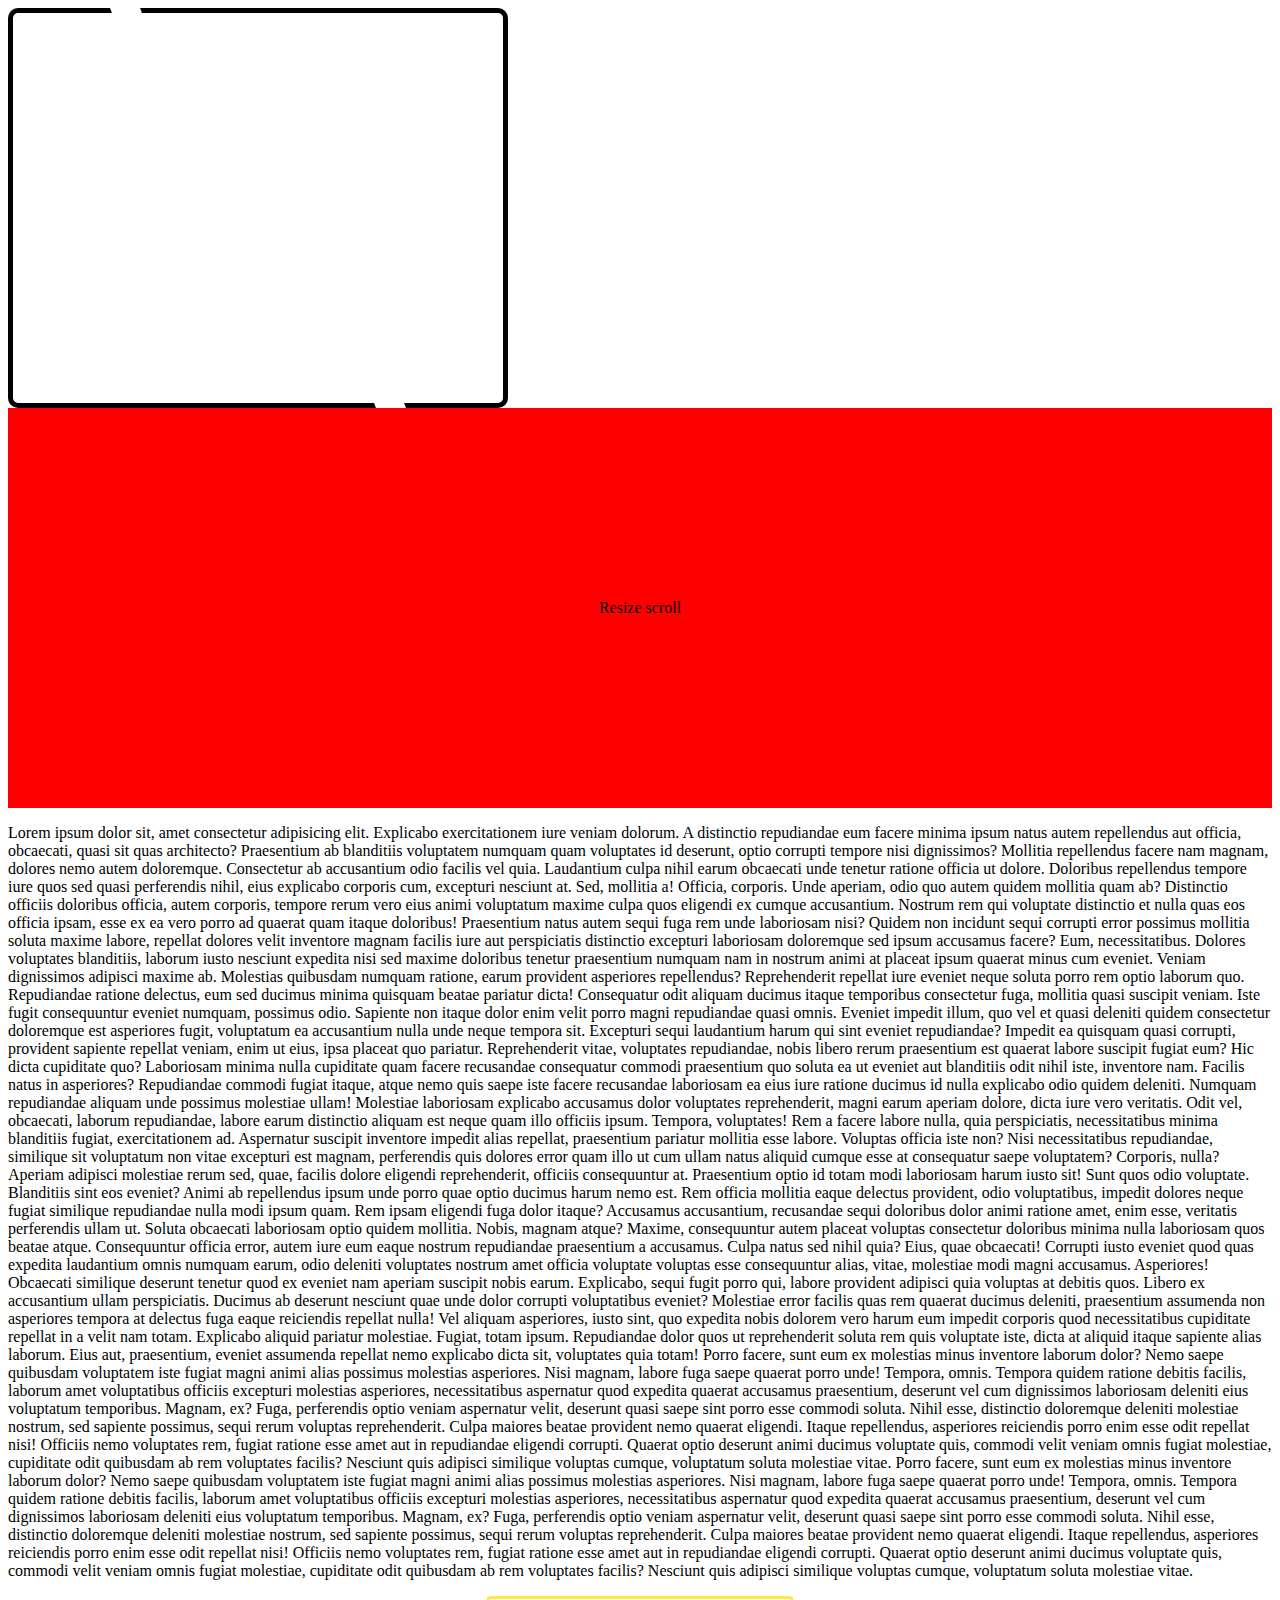
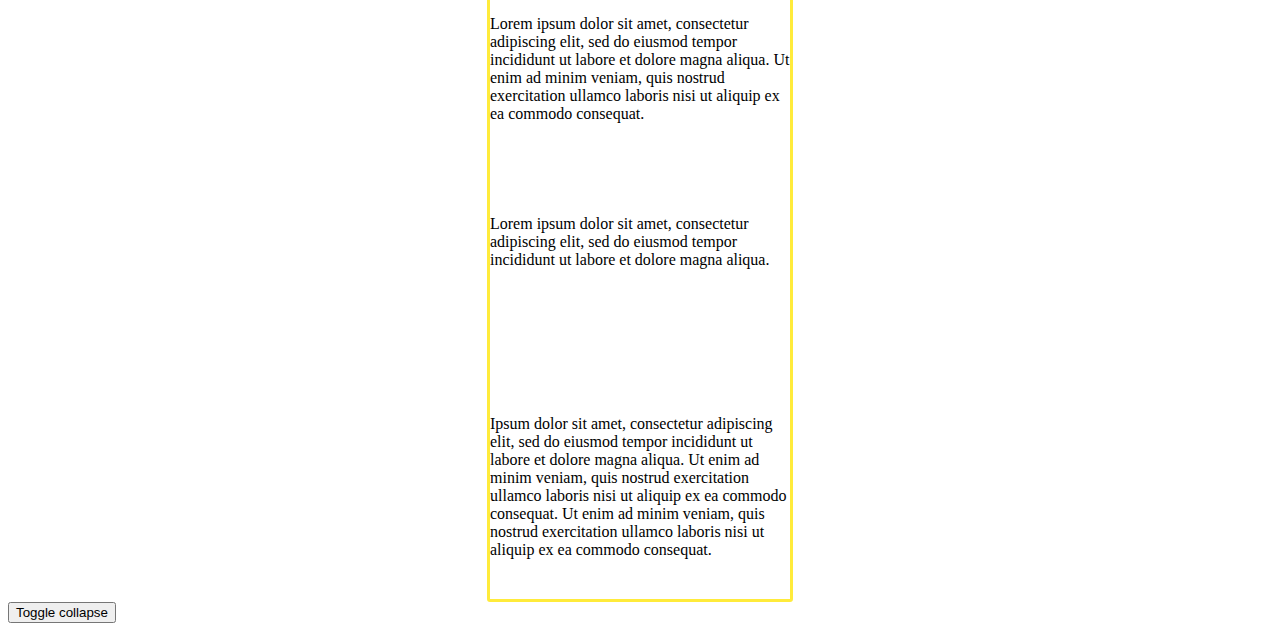
==== html.html @ 31adf099 "Inserindo html e scroll" ====
<!DOCTYPE html>
<html lang="en">

<head>
    <meta charset="UTF-8">
    <meta http-equiv="X-UA-Compatible" content="IE=edge">
    <meta name="viewport" content="width=device-width, initial-scale=1.0">
    <title>Document</title>
</head>

<body>
    <div class="box">

    </div>
    <div id="resize-scroll">
        Resize scroll
    </div>
    <div>
        <p>
            Lorem ipsum dolor sit, amet consectetur adipisicing elit. Explicabo exercitationem iure veniam dolorum. A
            distinctio repudiandae eum facere minima ipsum natus autem repellendus aut officia, obcaecati, quasi sit
            quas architecto?
            Praesentium ab blanditiis voluptatem numquam quam voluptates id deserunt, optio corrupti tempore nisi
            dignissimos? Mollitia repellendus facere nam magnam, dolores nemo autem doloremque. Consectetur ab
            accusantium odio facilis vel quia.
            Laudantium culpa nihil earum obcaecati unde tenetur ratione officia ut dolore. Doloribus repellendus tempore
            iure quos sed quasi perferendis nihil, eius explicabo corporis cum, excepturi nesciunt at. Sed, mollitia a!
            Officia, corporis. Unde aperiam, odio quo autem quidem mollitia quam ab? Distinctio officiis doloribus
            officia, autem corporis, tempore rerum vero eius animi voluptatum maxime culpa quos eligendi ex cumque
            accusantium.

            Nostrum rem qui voluptate distinctio et nulla quas eos officia ipsam, esse ex ea vero porro ad quaerat quam
            itaque doloribus! Praesentium natus autem sequi fuga rem unde laboriosam nisi?
            Quidem non incidunt sequi corrupti error possimus mollitia soluta maxime labore, repellat dolores velit
            inventore magnam facilis iure aut perspiciatis distinctio excepturi laboriosam doloremque sed ipsum
            accusamus facere? Eum, necessitatibus.
            Dolores voluptates blanditiis, laborum iusto nesciunt expedita nisi sed maxime doloribus tenetur praesentium
            numquam nam in nostrum animi at placeat ipsum quaerat minus cum eveniet. Veniam dignissimos adipisci maxime
            ab.

            Molestias quibusdam numquam ratione, earum provident asperiores repellendus? Reprehenderit repellat iure
            eveniet neque soluta porro rem optio laborum quo. Repudiandae ratione delectus, eum sed ducimus minima
            quisquam beatae pariatur dicta!
            Consequatur odit aliquam ducimus itaque temporibus consectetur fuga, mollitia quasi suscipit veniam. Iste
            fugit consequuntur eveniet numquam, possimus odio. Sapiente non itaque dolor enim velit porro magni
            repudiandae quasi omnis.
            Eveniet impedit illum, quo vel et quasi deleniti quidem consectetur doloremque est asperiores fugit,
            voluptatum ea accusantium nulla unde neque tempora sit. Excepturi sequi laudantium harum qui sint eveniet
            repudiandae?
            Impedit ea quisquam quasi corrupti, provident sapiente repellat veniam, enim ut eius, ipsa placeat quo
            pariatur. Reprehenderit vitae, voluptates repudiandae, nobis libero rerum praesentium est quaerat labore
            suscipit fugiat eum?
            Hic dicta cupiditate quo? Laboriosam minima nulla cupiditate quam facere recusandae consequatur commodi
            praesentium quo soluta ea ut eveniet aut blanditiis odit nihil iste, inventore nam. Facilis natus in
            asperiores?
            Repudiandae commodi fugiat itaque, atque nemo quis saepe iste facere recusandae laboriosam ea eius iure
            ratione ducimus id nulla explicabo odio quidem deleniti. Numquam repudiandae aliquam unde possimus molestiae
            ullam!

            Molestiae laboriosam explicabo accusamus dolor voluptates reprehenderit, magni earum aperiam dolore, dicta
            iure vero veritatis. Odit vel, obcaecati, laborum repudiandae, labore earum distinctio aliquam est neque
            quam illo officiis ipsum.
            Tempora, voluptates! Rem a facere labore nulla, quia perspiciatis, necessitatibus minima blanditiis fugiat,
            exercitationem ad. Aspernatur suscipit inventore impedit alias repellat, praesentium pariatur mollitia esse
            labore. Voluptas officia iste non?
            Nisi necessitatibus repudiandae, similique sit voluptatum non vitae excepturi est magnam, perferendis quis
            dolores error quam illo ut cum ullam natus aliquid cumque esse at consequatur saepe voluptatem? Corporis,
            nulla?
            Aperiam adipisci molestiae rerum sed, quae, facilis dolore eligendi reprehenderit, officiis consequuntur at.
            Praesentium optio id totam modi laboriosam harum iusto sit! Sunt quos odio voluptate. Blanditiis sint eos
            eveniet?
            Animi ab repellendus ipsum unde porro quae optio ducimus harum nemo est. Rem officia mollitia eaque delectus
            provident, odio voluptatibus, impedit dolores neque fugiat similique repudiandae nulla modi ipsum quam.
            Rem ipsam eligendi fuga dolor itaque? Accusamus accusantium, recusandae sequi doloribus dolor animi ratione
            amet, enim esse, veritatis perferendis ullam ut. Soluta obcaecati laboriosam optio quidem mollitia. Nobis,
            magnam atque?
            Maxime, consequuntur autem placeat voluptas consectetur doloribus minima nulla laboriosam quos beatae atque.
            Consequuntur officia error, autem iure eum eaque nostrum repudiandae praesentium a accusamus. Culpa natus
            sed nihil quia?
            Eius, quae obcaecati! Corrupti iusto eveniet quod quas expedita laudantium omnis numquam earum, odio
            deleniti voluptates nostrum amet officia voluptate voluptas esse consequuntur alias, vitae, molestiae modi
            magni accusamus. Asperiores!
            Obcaecati similique deserunt tenetur quod ex eveniet nam aperiam suscipit nobis earum. Explicabo, sequi
            fugit porro qui, labore provident adipisci quia voluptas at debitis quos. Libero ex accusantium ullam
            perspiciatis.

            Ducimus ab deserunt nesciunt quae unde dolor corrupti voluptatibus eveniet? Molestiae error facilis quas rem
            quaerat ducimus deleniti, praesentium assumenda non asperiores tempora at delectus fuga eaque reiciendis
            repellat nulla!
            Vel aliquam asperiores, iusto sint, quo expedita nobis dolorem vero harum eum impedit corporis quod
            necessitatibus cupiditate repellat in a velit nam totam. Explicabo aliquid pariatur molestiae. Fugiat, totam
            ipsum.
            Repudiandae dolor quos ut reprehenderit soluta rem quis voluptate iste, dicta at aliquid itaque sapiente
            alias laborum. Eius aut, praesentium, eveniet assumenda repellat nemo explicabo dicta sit, voluptates quia
            totam!

            Porro facere, sunt eum ex molestias minus inventore laborum dolor? Nemo saepe quibusdam voluptatem iste
            fugiat magni animi alias possimus molestias asperiores. Nisi magnam, labore fuga saepe quaerat porro unde!
            Tempora, omnis. Tempora quidem ratione debitis facilis, laborum amet voluptatibus officiis excepturi
            molestias asperiores, necessitatibus aspernatur quod expedita quaerat accusamus praesentium, deserunt vel
            cum dignissimos laboriosam deleniti eius voluptatum temporibus.
            Magnam, ex? Fuga, perferendis optio veniam aspernatur velit, deserunt quasi saepe sint porro esse commodi
            soluta. Nihil esse, distinctio doloremque deleniti molestiae nostrum, sed sapiente possimus, sequi rerum
            voluptas reprehenderit.
            Culpa maiores beatae provident nemo quaerat eligendi. Itaque repellendus, asperiores reiciendis porro enim
            esse odit repellat nisi! Officiis nemo voluptates rem, fugiat ratione esse amet aut in repudiandae eligendi
            corrupti.
            Quaerat optio deserunt animi ducimus voluptate quis, commodi velit veniam omnis fugiat molestiae, cupiditate
            odit quibusdam ab rem voluptates facilis? Nesciunt quis adipisci similique voluptas cumque, voluptatum
            soluta molestiae vitae.

            Porro facere, sunt eum ex molestias minus inventore laborum dolor? Nemo saepe quibusdam voluptatem iste
            fugiat magni animi alias possimus molestias asperiores. Nisi magnam, labore fuga saepe quaerat porro unde!
            Tempora, omnis. Tempora quidem ratione debitis facilis, laborum amet voluptatibus officiis excepturi
            molestias asperiores, necessitatibus aspernatur quod expedita quaerat accusamus praesentium, deserunt vel
            cum dignissimos laboriosam deleniti eius voluptatum temporibus.
            Magnam, ex? Fuga, perferendis optio veniam aspernatur velit, deserunt quasi saepe sint porro esse commodi
            soluta. Nihil esse, distinctio doloremque deleniti molestiae nostrum, sed sapiente possimus, sequi rerum
            voluptas reprehenderit.
            Culpa maiores beatae provident nemo quaerat eligendi. Itaque repellendus, asperiores reiciendis porro enim
            esse odit repellat nisi! Officiis nemo voluptates rem, fugiat ratione esse amet aut in repudiandae eligendi
            corrupti.
            Quaerat optio deserunt animi ducimus voluptate quis, commodi velit veniam omnis fugiat molestiae, cupiditate
            odit quibusdam ab rem voluptates facilis? Nesciunt quis adipisci similique voluptas cumque, voluptatum
            soluta molestiae vitae.
        </p>
    </div>
    <div class="container">
        <div class="section">
            <p>Lorem ipsum dolor sit amet, consectetur adipiscing elit, sed do eiusmod tempor incididunt ut labore et
                dolore magna aliqua. Ut enim ad minim veniam, quis nostrud exercitation ullamco laboris nisi ut aliquip
                ex ea commodo consequat.</p>
        </div>
        <div class="section collapsible">
            <p>Lorem ipsum dolor sit amet, consectetur adipiscing elit, sed do eiusmod tempor incididunt ut labore et
                dolore magna aliqua.</p>
        </div>
        <div class="section">
            <p>Ipsum dolor sit amet, consectetur adipiscing elit, sed do eiusmod tempor incididunt ut labore et dolore
                magna aliqua. Ut enim ad minim veniam, quis nostrud exercitation ullamco laboris nisi ut aliquip ex ea
                commodo consequat. Ut enim ad minim veniam, quis nostrud exercitation ullamco laboris nisi ut aliquip ex
                ea commodo consequat.</p>
        </div>
    </div>

    <button id="toggle-button">Toggle collapse</button>
</body>
<style>
    .box {
        width: 500px;
        height: 400px;
        position: relative;
        border: 5px solid black;
        box-sizing: border-box;
        background-color: white;
        transition: all 2s;
        border-radius: 10px;

    }

    .box::after {
        content: "";
        width: 30px;
        height: 5px;
        position: absolute;
        -webkit-transform: skew(20deg);
        -moz-transform: skew(20deg);
        -o-transform: skew(20deg);
        background: black;
        filter: invert(100%);
        top: -5px;
        left: 20%;
        transition: all 2s;
    }

    .box::before {
        content: "";
        width: 30px;
        height: 5px;
        position: absolute;
        -webkit-transform: skew(20deg);
        -moz-transform: skew(20deg);
        -o-transform: skew(20deg);
        background: black;
        filter: invert(100%);
        top: 100%;
        right: 20%;
        transition: all 2s;
    }

    .box:hover::after {
        left: 40%;
    }

    .box:hover::before {
        right: 40%;
    }

    .box:hover {
        background-color: blueviolet;
    }

    #resize-scroll {
        width: 100%;
        height: 400px;
        display: flex;
        justify-content: center;
        align-items: center;
        background-color: red;

    }



    .container {
        display: flex;
        flex-direction: column;
        justify-content: flex-start;
        height: 600px;
    }

    .section {
        overflow: hidden;

        transition: flex 0.3s ease-out;

        transition: all 0.3s ease-out;

        height: auto;
        flex: 1;
    }

    .section.collapsed {
        flex: 0;
    }

    .container {
        border: 3px solid #ffeb3b;
        margin: 0 auto;
        max-width: 300px;
        border-radius: 3px;

    }
</style>

<script>
    var scrollResize = document.getElementById("resize-scroll");
    console.log(document.getElementById("resize-scroll").offsetTop, this.pageYOffset, document.getElementById("resize-scroll").offsetHeight);
    var direcao = this.pageYOffset;
    window.addEventListener("scroll", function (event) {
        if (direcao < this.pageYOffset) {
            if (
                this.pageYOffset > scrollResize.offsetTop &&
                document.getElementById("resize-scroll").offsetHeight > 200
            ) {
                document.getElementById("resize-scroll").style.height =
                    (document.getElementById("resize-scroll").offsetHeight - 10) + "px";
                this.scrollTo({
                    top: scrollResize.offsetTop,
                    left: 0,
                    behavior: "auto",
                });
                console.warn(scrollResize.offsetTop, this.pageYOffset, document.getElementById("resize-scroll").offsetHeight);
            }
        } else {
            if (
                this.pageYOffset < scrollResize.offsetTop &&
                document.getElementById("resize-scroll").offsetHeight < 400
            ) {
                document.getElementById("resize-scroll").style.height =
                    (document.getElementById("resize-scroll").offsetHeight + 10) + "px";
                this.scrollTo({
                    top: scrollResize.offsetTop,
                    left: 0,
                    behavior: "auto",
                });
                console.warn(scrollResize.offsetTop, this.pageYOffset, document.getElementById("resize-scroll").offsetHeight);
            }
        }

        direcao = this.pageYOffset;

    });

    document.querySelector("#toggle-button").addEventListener("click", function () {
        document.querySelector(".section.collapsible").classList.toggle("collapsed");
    });
</script>

</html>
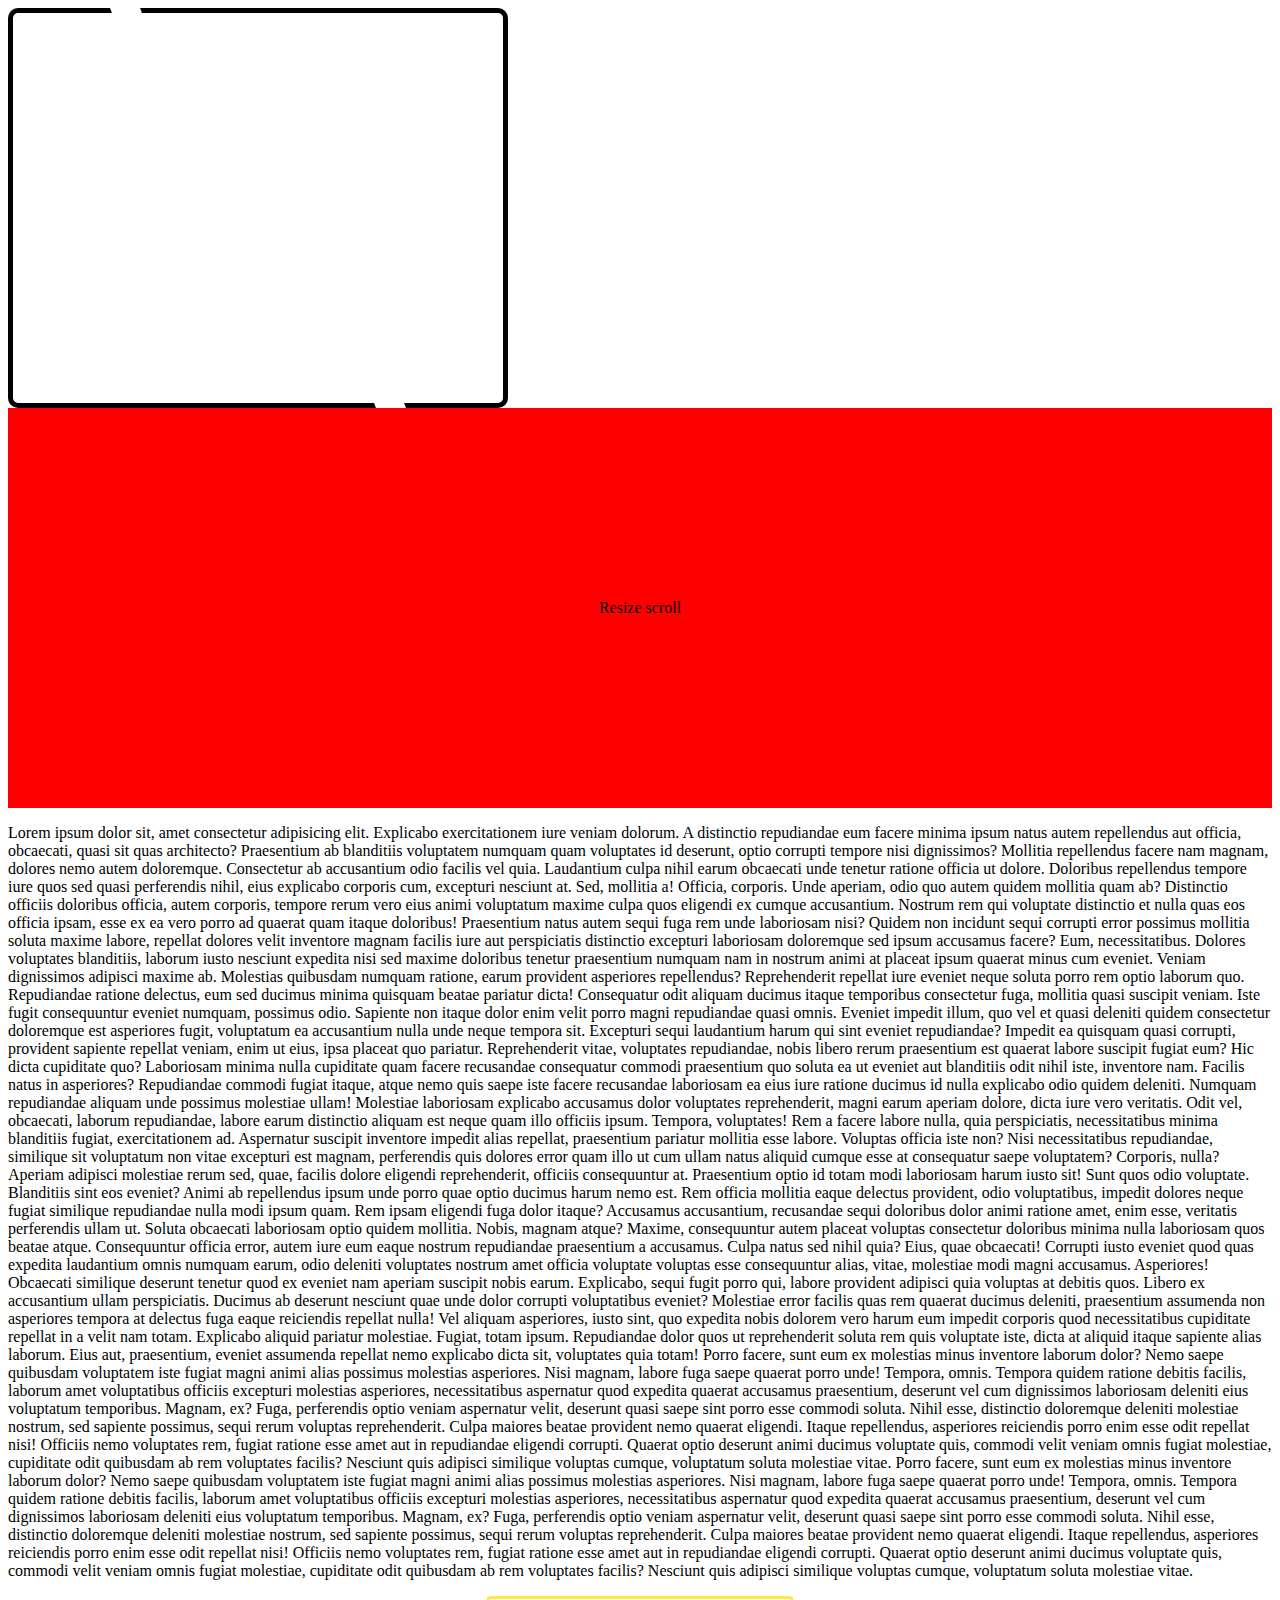
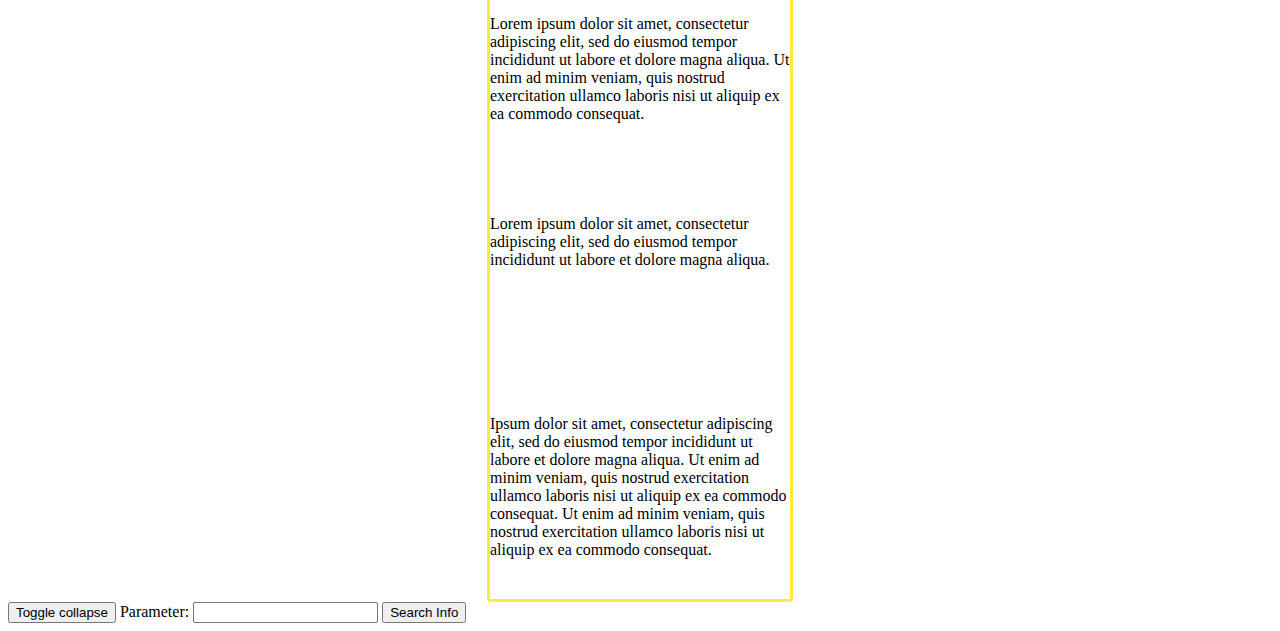
==== commit 5305a17f: "Obtendo site externos" ====
--- a/html.html
+++ b/html.html
@@ -144,6 +144,10 @@
     </div>
 
     <button id="toggle-button">Toggle collapse</button>
+
+    <label for="param">Parameter: </label>
+    <input id="input-search-url" />
+    <button id="btn-search-info">Search Info</button>
 </body>
 <style>
     .box {
@@ -285,6 +289,39 @@
     document.querySelector("#toggle-button").addEventListener("click", function () {
         document.querySelector(".section.collapsible").classList.toggle("collapsed");
     });
+
+
+    var parseXml;
+
+    if (window.DOMParser) {
+        parseXml = function (xmlStr) {
+            return (new window.DOMParser()).parseFromString(xmlStr, "text/xml");
+        };
+    } else if (typeof window.ActiveXObject != "undefined" && new window.ActiveXObject("Microsoft.XMLDOM")) {
+        parseXml = function (xmlStr) {
+            var xmlDoc = new window.ActiveXObject("Microsoft.XMLDOM");
+            xmlDoc.async = "false";
+            xmlDoc.loadXML(xmlStr);
+            return xmlDoc;
+        };
+    } else {
+        parseXml = function () { return null; };
+    }
+
+    document.getElementById('btn-search-info').addEventListener('click', () => {
+
+        const xhr = new XMLHttpRequest();
+        xhr.open("GET", "http://cors-anywhere.herokuapp.com/https://developer.mozilla.org/en-US/docs/Web/API/XMLHttpRequest/responseURL", true);
+        xhr.onload = () => {
+            console.log(xhr); // http://example.com/test
+            let parser = new DOMParser();
+            var xmlDoc = parser.parseFromString(xhr.response, "text/xml");
+            var tds = xhr.response.getElementsByTagName("meta");
+            console.log(tds);
+        };
+        xhr.send(null);
+
+    });
 </script>
 
 </html>